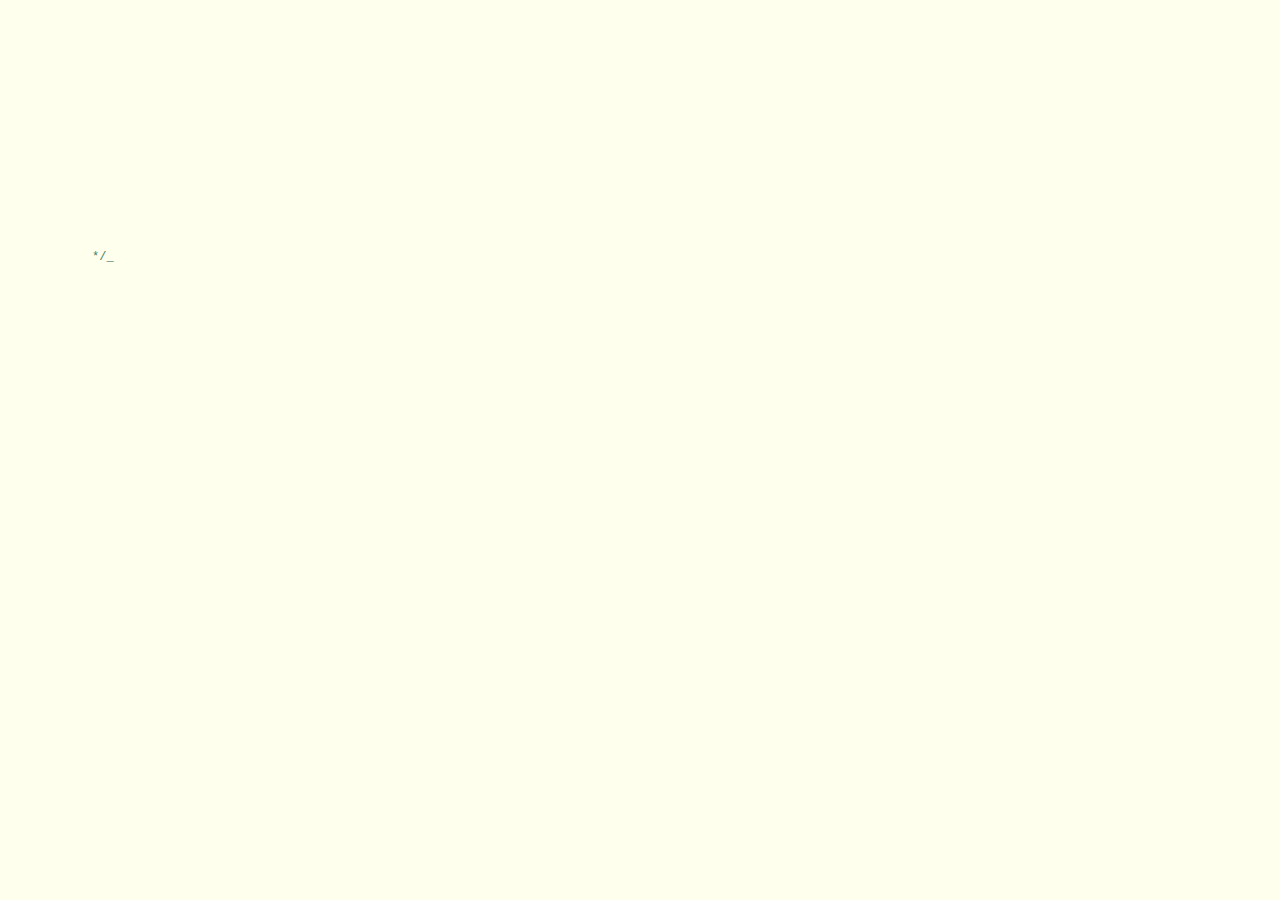
==== doc/index.html @ f8dcbeb5 "no message" ====
﻿<!DOCTYPE html PUBLIC "-//W3C//DTD XHTML 1.0 Transitional//EN" "http://www.w3.org/TR/xhtml1/DTD/xhtml1-transitional.dtd">
<html xmlns="http://www.w3.org/1999/xhtml">
<head>
<meta http-equiv="Content-Type" content="text/html; charset=utf-8" />
<title>这是哪里来的好时光</title>

<style type="text/css">
@font-face {
	font-family: digit;
	src: url('digital-7_mono.ttf') format("truetype");
}
</style>

<link href="css/default.css" type="text/css" rel="stylesheet">

<script type="text/javascript" src="js/jquery.js"></script>
<script type="text/javascript" src="js/garden.js"></script>
<script type="text/javascript" src="js/functions.js"></script>

</head>

<body>
<div id="mainDiv">
	<div id="content">
		<div id="code">
			<span class="space"/><span class="comments">*/</span><br />
			Girl name = <span class="keyword">Mrs</span> WU<br />
			Boy name = <span class="keyword">Mr</span> XU<br />
			
			<span class="comments">// Fall in love river. </span><br />
			The girl love the boy;<br />
			<span class="comments">// They love each other.</span><br />
			The boy loved the girl;<br />
			<span class="comments">// AS time goes on.</span><br />
			The girl can not be separated the boy;<br />
			<span class="comments">// At the same time.</span><br />
			The boy can not be separated the girl;<br />
			<span class="comments">// Both wind and snow all over the sky.</span><br />
			<span class="comments">// Whether on foot or 5 kilometers.</span><br />
			<span class="keyword">The girl</span> very <span class="keyword">happy</span>;<br />
			<span class="keyword">The boy</span> is also very <span class="keyword">happy</span>;<br />
			<span class="placeholder"/><span class="comments">// Whether it is right now</span><br />
			<span class="placeholder"/><span class="comments">// Still in the distant future.</span><br />
			<span class="placeholder"/>The girl has but one dream;<br />
			<span class="comments">// The girl wants the boy could well have been happy.</span><br />
			<br>
			<br>
			I want to say:<br />
			Baby, I love you forever;<br />
		</div>
		<div id="loveHeart">
			<canvas id="garden"></canvas>
			<div id="words">
				<div id="messages">
					亲爱的，这是我们相爱在一起的时光。
					<div id="elapseClock"></div>
				</div>
				<div id="loveu">
					爱你直到永永远远。<br/>
					<div class="signature">- 安石石</div>
				</div>
			</div>
		</div>
	</div>
</div>

<script type="text/javascript">

var offsetX = $("#loveHeart").width() / 2;
var offsetY = $("#loveHeart").height() / 2 - 55;

var together = new Date();
together.setFullYear(2019, 5, 20);
together.setHours(20);
together.setMinutes(0);
together.setSeconds(0);
together.setMilliseconds(0);

if (!document.createElement('canvas').getContext) {
	var msg = document.createElement("div");
	msg.id = "errorMsg";
	msg.innerHTML = "Your browser doesn't support HTML5!<br/>Recommend use Chrome 14+/IE 9+/Firefox 7+/Safari 4+"; 
	document.body.appendChild(msg);
	$("#code").css("display", "none")
	$("#copyright").css("position", "absolute");
	$("#copyright").css("bottom", "10px");
	document.execCommand("stop");
} else {
	setTimeout(function () {
		startHeartAnimation();
	}, 5000);

	timeElapse(together);
	setInterval(function () {
		timeElapse(together);
	}, 500);

	adjustCodePosition();
	$("#code").typewriter();
}
// }
</script>
<div style="text-align:center;clear:both">
</div>

</body>
</html>
---- doc/css/default.css ----
﻿body{margin:0;padding:0;background:#ffe;font-size:12px;overflow:auto}
#mainDiv{width:100%;height:100%}
#loveHeart{float:left;width:670px;height:625px}
/*#loveHeart{width:670px;height:625px}*/
#garden{width:100%;height:100%}
#elapseClock{text-align:right;font-size:18px;margin-top:10px;margin-bottom:10px}
#words{font-family:"sans-serif";width:500px;font-size:24px;color:#666}
#messages{display:none}
#elapseClock .digit{font-family:"digit";font-size:36px}
#loveu{padding:5px;font-size:22px;margin-top:80px;margin-right:120px;text-align:right;display:none}
#loveu .signature{margin-top:10px;font-size:20px;font-style:italic}
#clickSound{display:none}
#code{float:left;width:440px;height:400px;color:#333;font-family:"Consolas","Monaco","Bitstream Vera Sans Mono","Courier New","sans-serif";font-size:12px}
#code .string{color:#2a36ff}
#code .keyword{color:#7f0055;font-weight:bold}
#code .placeholder{margin-left:15px}#code .space{margin-left:7px}
#code .comments{color:#3f7f5f}
#copyright{margin-top:10px;text-align:center;width:100%;color:#666}
#errorMsg{width:100%;text-align:center;font-size:24px;position:absolute;top:100px;left:0}
#copyright a{color:#666}
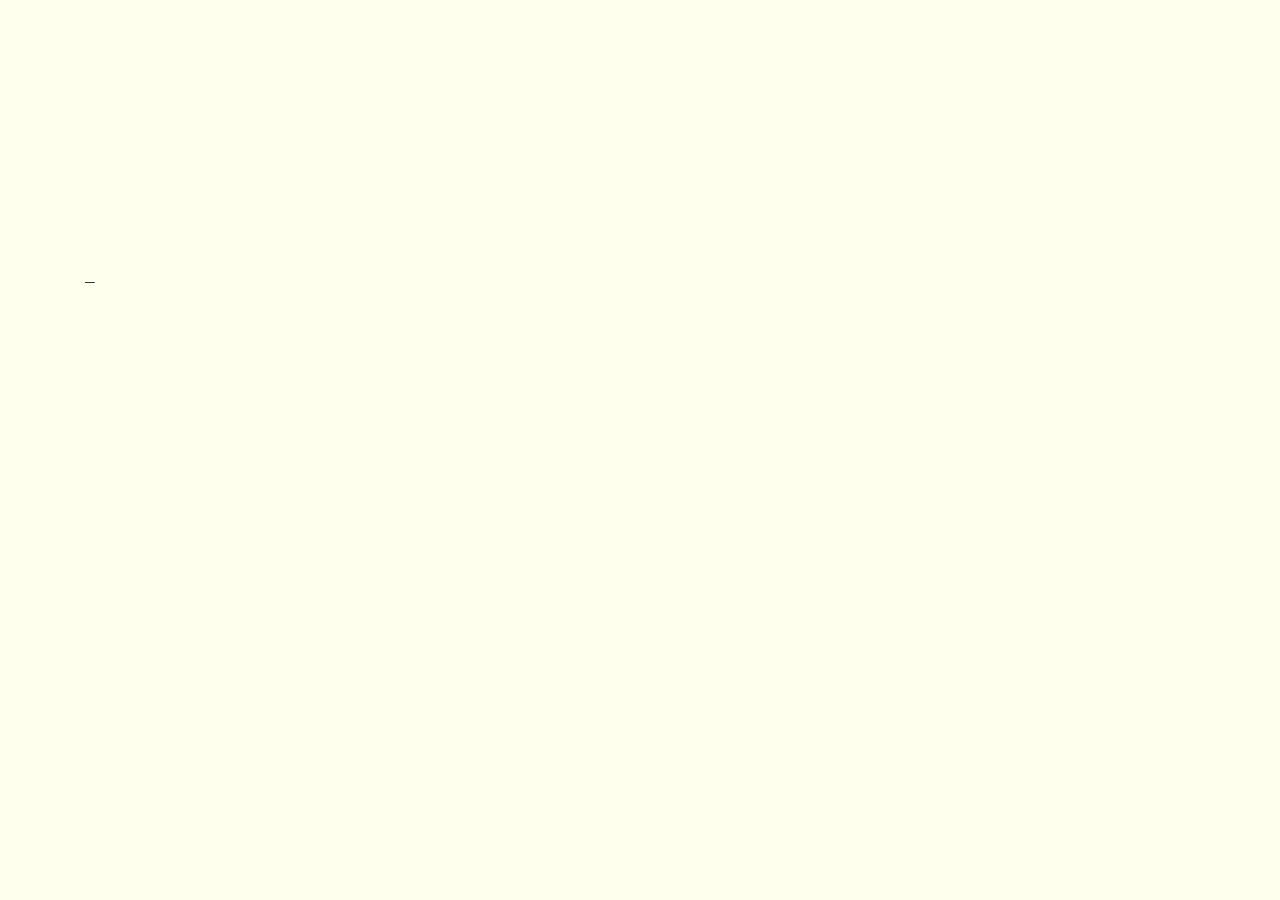
==== commit ecedc0be: "no message" ====
--- a/doc/index.html
+++ b/doc/index.html
@@ -23,40 +23,24 @@
 <div id="mainDiv">
 	<div id="content">
 		<div id="code">
-			<span class="space"/><span class="comments">*/</span><br />
-			Girl name = <span class="keyword">Mrs</span> WU<br />
-			Boy name = <span class="keyword">Mr</span> XU<br />
-			
-			<span class="comments">// Fall in love river. </span><br />
-			The girl love the boy;<br />
-			<span class="comments">// They love each other.</span><br />
-			The boy loved the girl;<br />
-			<span class="comments">// AS time goes on.</span><br />
-			The girl can not be separated the boy;<br />
-			<span class="comments">// At the same time.</span><br />
-			The boy can not be separated the girl;<br />
-			<span class="comments">// Both wind and snow all over the sky.</span><br />
-			<span class="comments">// Whether on foot or 5 kilometers.</span><br />
-			<span class="keyword">The girl</span> very <span class="keyword">happy</span>;<br />
-			<span class="keyword">The boy</span> is also very <span class="keyword">happy</span>;<br />
-			<span class="placeholder"/><span class="comments">// Whether it is right now</span><br />
-			<span class="placeholder"/><span class="comments">// Still in the distant future.</span><br />
-			<span class="placeholder"/>The girl has but one dream;<br />
-			<span class="comments">// The girl wants the boy could well have been happy.</span><br />
 			<br>
+			晚风是如此温暖<br />
 			<br>
-			I want to say:<br />
-			Baby, I love you forever;<br />
+			让我风语风言<br />
+			<br>
+			可是你知道吗<br />
+			<br>
+			我有多爱你就有多少笨拙和不善言谈<br />
 		</div>
 		<div id="loveHeart">
 			<canvas id="garden"></canvas>
 			<div id="words">
 				<div id="messages">
-					亲爱的，这是我们相爱在一起的时光。
+					格格呀，我们在一起这么长时间啦。
 					<div id="elapseClock"></div>
 				</div>
 				<div id="loveu">
-					爱你直到永永远远。<br/>
+					山无棱，天地合，乃敢与君绝<br/>
 					<div class="signature">- 安石石</div>
 				</div>
 			</div>
@@ -88,7 +72,7 @@
 } else {
 	setTimeout(function () {
 		startHeartAnimation();
-	}, 5000);
+	}, 2000);
 
 	timeElapse(together);
 	setInterval(function () {
--- a/doc/css/default.css
+++ b/doc/css/default.css
@@ -1,7 +1,7 @@
 ﻿body{margin:0;padding:0;background:#ffe;font-size:12px;overflow:auto}
 #mainDiv{width:100%;height:100%}
 #loveHeart{float:left;width:670px;height:625px}
-/*#loveHeart{width:670px;height:625px}*/
+#loveHeart{width:670px;height:625px}
 #garden{width:100%;height:100%}
 #elapseClock{text-align:right;font-size:18px;margin-top:10px;margin-bottom:10px}
 #words{font-family:"sans-serif";width:500px;font-size:24px;color:#666}
@@ -10,7 +10,7 @@
 #loveu{padding:5px;font-size:22px;margin-top:80px;margin-right:120px;text-align:right;display:none}
 #loveu .signature{margin-top:10px;font-size:20px;font-style:italic}
 #clickSound{display:none}
-#code{float:left;width:440px;height:400px;color:#333;font-family:"Consolas","Monaco","Bitstream Vera Sans Mono","Courier New","sans-serif";font-size:12px}
+#code{float:left;width:440px;height:400px;color:#333;font-family:"Consolas","Monaco","Bitstream Vera Sans Mono","Courier New","sans-serif";font-size:16px}
 #code .string{color:#2a36ff}
 #code .keyword{color:#7f0055;font-weight:bold}
 #code .placeholder{margin-left:15px}#code .space{margin-left:7px}
